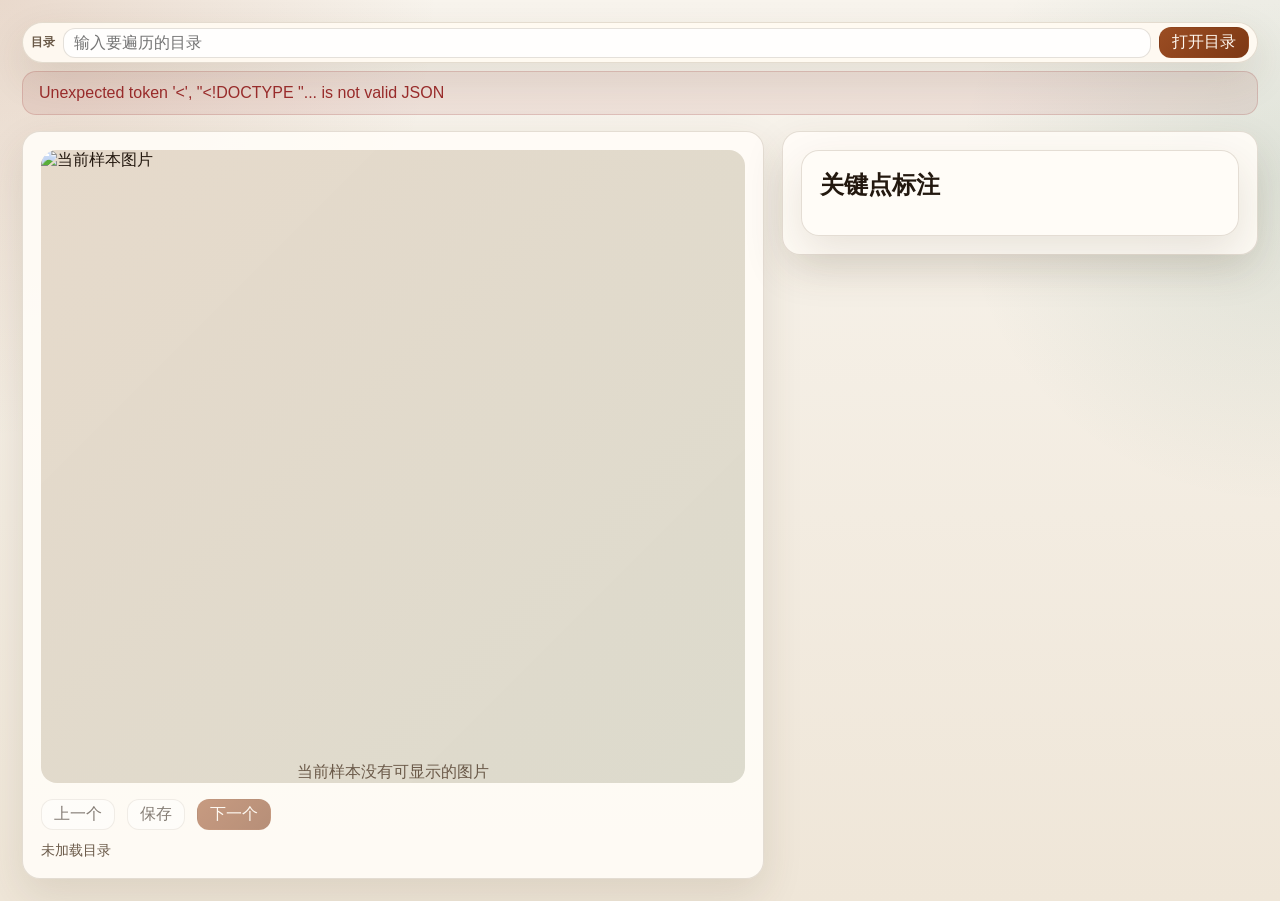
==== static/index.html @ f39cd429 "Initial commit" ====
<!DOCTYPE html>
<html lang="zh-CN">
  <head>
    <meta charset="UTF-8" />
    <meta name="viewport" content="width=device-width, initial-scale=1.0" />
    <title>JSON 标注工具</title>
    <link rel="stylesheet" href="/static/styles.css" />
  </head>
  <body>
    <div class="page-shell">
      <header class="topbar">
        <div class="directory-panel">
          <div class="toolbar">
            <label class="dir-caption" for="directoryInput">目录</label>
            <input
              id="directoryInput"
              class="dir-input"
              type="text"
              placeholder="输入要遍历的目录"
              spellcheck="false"
            />
            <button id="loadButton" class="primary">打开目录</button>
          </div>
        </div>
      </header>

      <div id="messageBar" class="message-bar hidden"></div>

      <main class="content-grid">
        <section class="panel image-panel">
          <section id="sampleMetaBar" class="sample-meta hidden">
            <div class="sample-meta-field">
              <span class="sample-meta-label">tag</span>
              <span id="sampleTagText" class="sample-meta-value"></span>
            </div>
            <div class="sample-meta-field">
              <span class="sample-meta-label">extra</span>
              <span id="sampleExtraText" class="sample-meta-value"></span>
            </div>
          </section>
          <div class="image-frame">
            <img id="previewImage" alt="当前样本图片" />
            <div id="imagePlaceholder" class="image-placeholder">
              当前样本没有可显示的图片
            </div>
          </div>
          <div class="image-footer">
            <div class="image-actions">
              <button id="prevButton">上一个</button>
              <button id="saveButton">保存</button>
              <button id="nextButton" class="primary">下一个</button>
              <span id="imageBasenameText" class="image-basename"></span>
            </div>
            <div class="status-line">
              <span id="progressText">未加载目录</span>
            </div>
          </div>
        </section>

        <aside class="panel detail-panel">
          <section class="card">
            <div class="card-header">
              <h2>关键点标注</h2>
            </div>
            <div id="keypointsList" class="keypoints-list"></div>
          </section>
        </aside>
      </main>
    </div>

    <script src="/static/app.js"></script>
  </body>
</html>
---- static/styles.css ----
:root {
  --bg: #f5f1e8;
  --bg-accent: #ece4d7;
  --panel: rgba(255, 252, 247, 0.92);
  --border: rgba(108, 86, 55, 0.18);
  --text: #23180f;
  --muted: #6b5a49;
  --primary: #9b4d23;
  --primary-strong: #7d3814;
  --success: #1f6b45;
  --error: #9b2c2c;
  --shadow: 0 16px 40px rgba(77, 55, 31, 0.12);
  --radius: 18px;
}

* {
  box-sizing: border-box;
}

body {
  margin: 0;
  min-height: 100vh;
  font-family: "Noto Sans SC", "Microsoft YaHei", sans-serif;
  color: var(--text);
  background:
    radial-gradient(circle at top left, rgba(155, 77, 35, 0.16), transparent 28%),
    radial-gradient(circle at right 20%, rgba(46, 111, 90, 0.12), transparent 22%),
    linear-gradient(180deg, #f8f4ed 0%, #efe6d8 100%);
}

button,
input,
select {
  font: inherit;
}

button,
select,
input {
  border: 1px solid var(--border);
  border-radius: 12px;
  background: rgba(255, 255, 255, 0.84);
  color: var(--text);
}

button {
  cursor: pointer;
  padding: 4px 12px;
  transition: transform 0.15s ease, background 0.15s ease, border-color 0.15s ease;
}

button:hover:not(:disabled) {
  transform: translateY(-1px);
  border-color: rgba(155, 77, 35, 0.36);
}

button:disabled {
  cursor: not-allowed;
  opacity: 0.55;
}

button.primary {
  background: linear-gradient(135deg, var(--primary), var(--primary-strong));
  color: #fff8f0;
  border-color: transparent;
}

input,
select {
  width: 100%;
  padding: 4px 10px;
}

.page-shell {
  padding: 22px;
}

.topbar {
  position: sticky;
  top: 0;
  z-index: 10;
  margin-bottom: 8px;
  padding: 4px 8px;
  width: 100%;
  border: 1px solid var(--border);
  border-radius: calc(var(--radius) + 4px);
  background: rgba(255, 250, 242, 0.94);
  backdrop-filter: blur(12px);
  box-shadow: var(--shadow);
}

.card-header h2 {
  margin: 0;
  font-family: "Source Han Serif SC", "Songti SC", serif;
  font-weight: 700;
}

.directory-panel {
  display: grid;
}

.toolbar {
  display: flex;
  align-items: center;
  gap: 8px;
}

.toolbar.compact {
  display: flex;
  flex-wrap: wrap;
  align-items: center;
}

.dir-caption {
  flex: 0 0 auto;
  color: var(--muted);
  font-size: 12px;
  font-weight: 600;
  white-space: nowrap;
}

.dir-input {
  flex: 1 1 auto;
  min-width: 0;
  min-height: 30px;
}

#loadButton {
  min-height: 30px;
  padding: 4px 12px;
  white-space: nowrap;
}

.dir-caption,
.summary-item span {
  color: var(--muted);
}

.status-line {
  display: flex;
  flex-wrap: wrap;
  justify-content: space-between;
  gap: 12px;
  font-size: 14px;
  color: var(--muted);
}

.message-bar {
  margin-bottom: 16px;
  padding: 12px 16px;
  border-radius: 14px;
  border: 1px solid transparent;
}

.message-bar.hidden {
  display: none;
}

.message-bar.info {
  background: rgba(155, 77, 35, 0.08);
  border-color: rgba(155, 77, 35, 0.18);
}

.message-bar.success {
  background: rgba(31, 107, 69, 0.1);
  border-color: rgba(31, 107, 69, 0.2);
  color: var(--success);
}

.message-bar.error {
  background: rgba(155, 44, 44, 0.09);
  border-color: rgba(155, 44, 44, 0.18);
  color: var(--error);
}

.sample-meta {
  display: flex;
  align-items: center;
  gap: 0;
  width: 100%;
  margin-bottom: 12px;
  padding: 8px 12px;
  border: 1px solid var(--border);
  border-radius: 10px;
  background: rgba(255, 250, 242, 0.9);
  box-shadow: var(--shadow);
  overflow-x: auto;
  overflow-y: hidden;
}

.sample-meta-field {
  display: flex;
  align-items: center;
  gap: 6px;
  min-width: fit-content;
  white-space: nowrap;
}

.sample-meta-field:first-child {
  margin-right: 24px;
  padding-right: 24px;
  border-right: 1px solid rgba(108, 86, 55, 0.18);
}

.sample-meta-field:last-child {
  flex: 1 0 auto;
}

.sample-meta-label,
.sample-meta-value {
  margin: 0;
  font-family: "Noto Sans SC", "Microsoft YaHei", sans-serif;
  font-size: 12px;
  line-height: 1.45;
  white-space: nowrap;
}

.sample-meta-label {
  flex: 0 0 auto;
  color: var(--muted);
  font-weight: 600;
}

.sample-meta-value {
  font-weight: 500;
}

.content-grid {
  display: grid;
  grid-template-columns: minmax(520px, 1.28fr) minmax(380px, 0.82fr);
  gap: 18px;
  align-items: start;
}

.panel,
.card {
  border: 1px solid var(--border);
  border-radius: var(--radius);
  background: var(--panel);
  box-shadow: var(--shadow);
}

.panel {
  padding: 18px;
}

.card-header {
  display: flex;
  justify-content: space-between;
  align-items: start;
  gap: 12px;
  margin-bottom: 16px;
}

.card-header.split {
  align-items: center;
}

.image-frame {
  position: relative;
  min-height: 68vh;
  display: grid;
  place-items: center;
  border-radius: 16px;
  overflow: hidden;
  background:
    linear-gradient(135deg, rgba(155, 77, 35, 0.07), rgba(46, 111, 90, 0.08)),
    var(--bg-accent);
}

.image-footer {
  display: grid;
  gap: 12px;
  margin-top: 16px;
}

.image-actions {
  display: flex;
  flex-wrap: wrap;
  gap: 12px;
  align-items: center;
}

.image-basename {
  flex: 1 1 320px;
  min-width: 220px;
  color: var(--muted);
  font-size: 13px;
  line-height: 1.35;
  white-space: normal;
  overflow: visible;
  text-overflow: clip;
  overflow-wrap: anywhere;
  word-break: break-word;
}

#previewImage {
  width: 100%;
  height: 68vh;
  object-fit: contain;
  display: block;
}

.image-placeholder,
.empty-state {
  color: var(--muted);
}

.hidden {
  display: none;
}

.detail-panel {
  display: grid;
  gap: 18px;
}

.card {
  padding: 18px;
}

.summary-grid {
  display: grid;
  grid-template-columns: repeat(2, minmax(0, 1fr));
  gap: 14px;
}

.summary-item {
  display: grid;
  gap: 8px;
}

.summary-item strong {
  font-size: 18px;
}

.coordinates {
  margin-top: 14px;
}

.coordinates pre,
.prompt-box {
  margin: 0;
  padding: 14px;
  border-radius: 14px;
  background: rgba(107, 90, 73, 0.07);
  white-space: pre-wrap;
  word-break: break-word;
  max-height: 220px;
  overflow: auto;
}

.inline-form {
  display: flex;
  gap: 10px;
  align-items: center;
}

.inline-form input {
  min-width: 180px;
}

.option-list {
  display: flex;
  flex-wrap: wrap;
  gap: 8px;
  margin-bottom: 14px;
}

.option-tag {
  padding: 6px 10px;
  border-radius: 999px;
  background: rgba(155, 77, 35, 0.1);
  color: var(--primary-strong);
  font-size: 13px;
}

.keypoints-list {
  display: grid;
  gap: 12px;
}

.keypoint-row {
  display: grid;
  grid-template-columns: minmax(0, 1fr) 280px;
  gap: 14px;
  align-items: center;
  padding: 14px;
  border-radius: 14px;
  background: rgba(255, 255, 255, 0.72);
  border: 1px solid rgba(108, 86, 55, 0.1);
}

.keypoint-name {
  line-height: 1.5;
}

.keypoint-control {
  min-width: 0;
}

.keypoint-combobox {
  position: relative;
}

.keypoint-combobox::after {
  content: "";
  position: absolute;
  top: 50%;
  right: 14px;
  width: 8px;
  height: 8px;
  border-right: 1.5px solid rgba(107, 90, 73, 0.9);
  border-bottom: 1.5px solid rgba(107, 90, 73, 0.9);
  transform: translateY(-70%) rotate(45deg);
  pointer-events: none;
}

.keypoint-input {
  min-height: 40px;
  width: 100%;
  padding-right: 34px;
}

.keypoint-dropdown {
  position: absolute;
  top: calc(100% + 6px);
  left: 0;
  right: 0;
  z-index: 20;
  display: grid;
  gap: 4px;
  max-height: 220px;
  padding: 8px;
  overflow-y: auto;
  border: 1px solid rgba(108, 86, 55, 0.14);
  border-radius: 12px;
  background: rgba(255, 252, 247, 0.98);
  box-shadow: 0 12px 24px rgba(77, 55, 31, 0.12);
}

.keypoint-dropdown.hidden {
  display: none;
}

.keypoint-option {
  width: 100%;
  padding: 8px 10px;
  border: 0;
  border-radius: 10px;
  background: transparent;
  color: var(--text);
  text-align: left;
  cursor: pointer;
}

.keypoint-option:hover {
  background: rgba(155, 77, 35, 0.08);
}

.keypoint-option.empty {
  color: var(--muted);
  cursor: default;
}

@media (max-width: 1080px) {
  .sample-meta {
    width: 100%;
  }

  .content-grid {
    grid-template-columns: 1fr;
  }

  .image-frame,
  #previewImage {
    min-height: 48vh;
    height: 48vh;
  }
}

@media (max-width: 720px) {
  .page-shell {
    padding: 14px;
  }

  .toolbar,
  .toolbar.compact,
  .image-actions,
  .status-line,
  .card-header.split,
  .inline-form {
    display: flex;
    flex-direction: column;
    align-items: stretch;
  }

  .summary-grid,
  .keypoint-row {
    grid-template-columns: 1fr;
  }
}
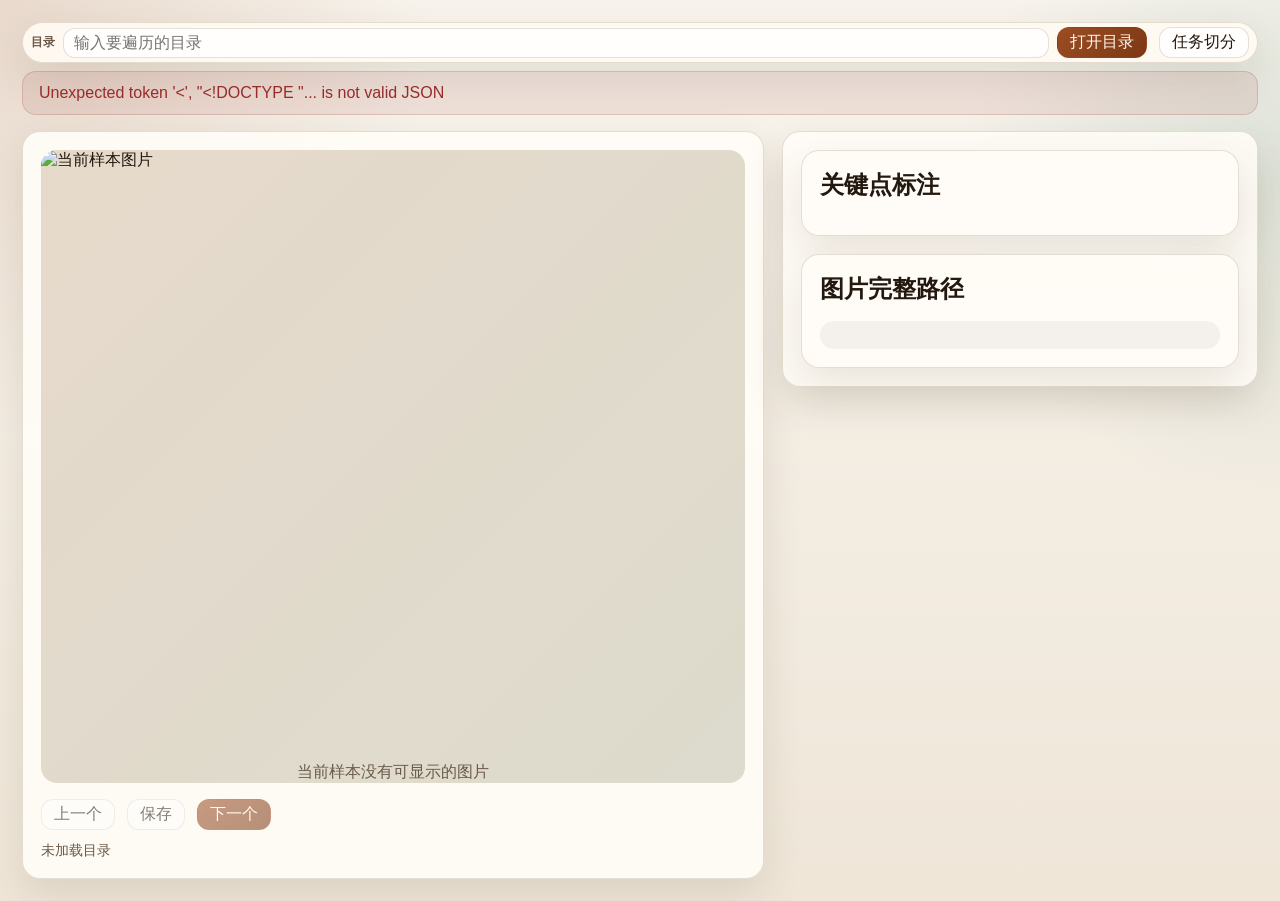
==== commit e8bee8e9: "Add task splitting workflow for annotation sessions" ====
--- a/static/index.html
+++ b/static/index.html
@@ -9,18 +9,26 @@
   <body>
     <div class="page-shell">
       <header class="topbar">
-        <div class="directory-panel">
-          <div class="toolbar">
-            <label class="dir-caption" for="directoryInput">目录</label>
-            <input
-              id="directoryInput"
-              class="dir-input"
-              type="text"
-              placeholder="输入要遍历的目录"
-              spellcheck="false"
-            />
-            <button id="loadButton" class="primary">打开目录</button>
+        <div class="topbar-row">
+          <div id="directoryPanel" class="directory-panel">
+            <div class="toolbar">
+              <label class="dir-caption" for="directoryInput">目录</label>
+              <input
+                id="directoryInput"
+                class="dir-input"
+                type="text"
+                placeholder="输入要遍历的目录"
+                spellcheck="false"
+              />
+              <button id="loadButton" class="primary">打开目录</button>
+            </div>
           </div>
+          <div id="taskSessionPanel" class="task-session hidden">
+            <div class="task-session-caption">任务</div>
+            <div id="taskSessionTitle" class="task-session-title"></div>
+            <div id="taskSessionSubtitle" class="task-session-subtitle"></div>
+          </div>
+          <a class="nav-link" href="/tasks">任务切分</a>
         </div>
       </header>
 
@@ -64,6 +72,12 @@
             </div>
             <div id="keypointsList" class="keypoints-list"></div>
           </section>
+          <section class="card">
+            <div class="card-header">
+              <h2>图片完整路径</h2>
+            </div>
+            <div id="imagePathText" class="info-block"></div>
+          </section>
         </aside>
       </main>
     </div>
--- a/static/styles.css
+++ b/static/styles.css
@@ -89,6 +89,18 @@
   box-shadow: var(--shadow);
 }
 
+.topbar-row {
+  display: flex;
+  align-items: flex-start;
+  gap: 12px;
+}
+
+.topbar-row > .directory-panel,
+.topbar-row > .task-session {
+  flex: 1 1 auto;
+  min-width: 0;
+}
+
 .card-header h2 {
   margin: 0;
   font-family: "Source Han Serif SC", "Songti SC", serif;
@@ -109,6 +121,50 @@
   display: flex;
   flex-wrap: wrap;
   align-items: center;
+}
+
+.nav-link {
+  display: inline-flex;
+  align-items: center;
+  justify-content: center;
+  min-height: 30px;
+  padding: 4px 12px;
+  border: 1px solid var(--border);
+  border-radius: 12px;
+  background: rgba(255, 255, 255, 0.84);
+  color: var(--text);
+  text-decoration: none;
+  white-space: nowrap;
+}
+
+.nav-link:hover {
+  border-color: rgba(155, 77, 35, 0.36);
+}
+
+.task-session {
+  display: grid;
+  gap: 4px;
+  min-height: 30px;
+  padding: 2px 0;
+}
+
+.task-session-caption,
+.panel-note {
+  color: var(--muted);
+  font-size: 12px;
+  font-weight: 600;
+}
+
+.task-session-title {
+  font-weight: 700;
+  line-height: 1.35;
+}
+
+.task-session-subtitle {
+  color: var(--muted);
+  font-size: 13px;
+  line-height: 1.35;
+  overflow-wrap: anywhere;
 }
 
 .dir-caption {
@@ -171,6 +227,111 @@
   background: rgba(155, 44, 44, 0.09);
   border-color: rgba(155, 44, 44, 0.18);
   color: var(--error);
+}
+
+.tasks-layout {
+  display: grid;
+}
+
+.tasks-list {
+  display: grid;
+  gap: 16px;
+}
+
+.task-card {
+  display: grid;
+  gap: 14px;
+  padding: 18px;
+  border-radius: 18px;
+  background: rgba(255, 255, 255, 0.68);
+  border: 1px solid rgba(108, 86, 55, 0.12);
+}
+
+.task-card-header {
+  display: flex;
+  flex-wrap: wrap;
+  justify-content: space-between;
+  gap: 10px;
+  align-items: flex-start;
+}
+
+.task-card-title {
+  display: grid;
+  gap: 6px;
+}
+
+.task-name {
+  font-family: "Source Han Serif SC", "Songti SC", serif;
+  font-size: 20px;
+  font-weight: 700;
+  line-height: 1.3;
+}
+
+.task-directory,
+.task-meta {
+  color: var(--muted);
+  font-size: 13px;
+  line-height: 1.45;
+  overflow-wrap: anywhere;
+}
+
+.split-toolbar {
+  display: flex;
+  flex-wrap: wrap;
+  align-items: center;
+  gap: 10px;
+}
+
+.split-toolbar label {
+  color: var(--muted);
+  font-size: 13px;
+  font-weight: 600;
+}
+
+.split-toolbar input {
+  width: 120px;
+  min-height: 34px;
+}
+
+.parts-grid {
+  display: grid;
+  grid-template-columns: repeat(auto-fit, minmax(280px, 1fr));
+  gap: 12px;
+}
+
+.part-card {
+  display: grid;
+  gap: 10px;
+  padding: 14px;
+  border-radius: 14px;
+  background: rgba(255, 250, 242, 0.9);
+  border: 1px solid rgba(108, 86, 55, 0.12);
+}
+
+.part-name {
+  font-weight: 700;
+}
+
+.part-meta {
+  color: var(--muted);
+  font-size: 13px;
+  line-height: 1.45;
+}
+
+.part-link-row {
+  display: flex;
+  gap: 8px;
+  align-items: center;
+}
+
+.part-link-input {
+  flex: 1 1 auto;
+  min-width: 0;
+  min-height: 34px;
+}
+
+.part-link-input[readonly] {
+  cursor: text;
 }
 
 .sample-meta {
@@ -348,6 +509,18 @@
   word-break: break-word;
   max-height: 220px;
   overflow: auto;
+}
+
+.info-block {
+  margin: 0;
+  padding: 14px;
+  border-radius: 14px;
+  background: rgba(107, 90, 73, 0.07);
+  color: var(--muted);
+  line-height: 1.55;
+  white-space: pre-wrap;
+  word-break: break-word;
+  overflow-wrap: anywhere;
 }
 
 .inline-form {
@@ -484,12 +657,15 @@
     padding: 14px;
   }
 
+  .topbar-row,
   .toolbar,
   .toolbar.compact,
   .image-actions,
   .status-line,
   .card-header.split,
-  .inline-form {
+  .inline-form,
+  .split-toolbar,
+  .part-link-row {
     display: flex;
     flex-direction: column;
     align-items: stretch;
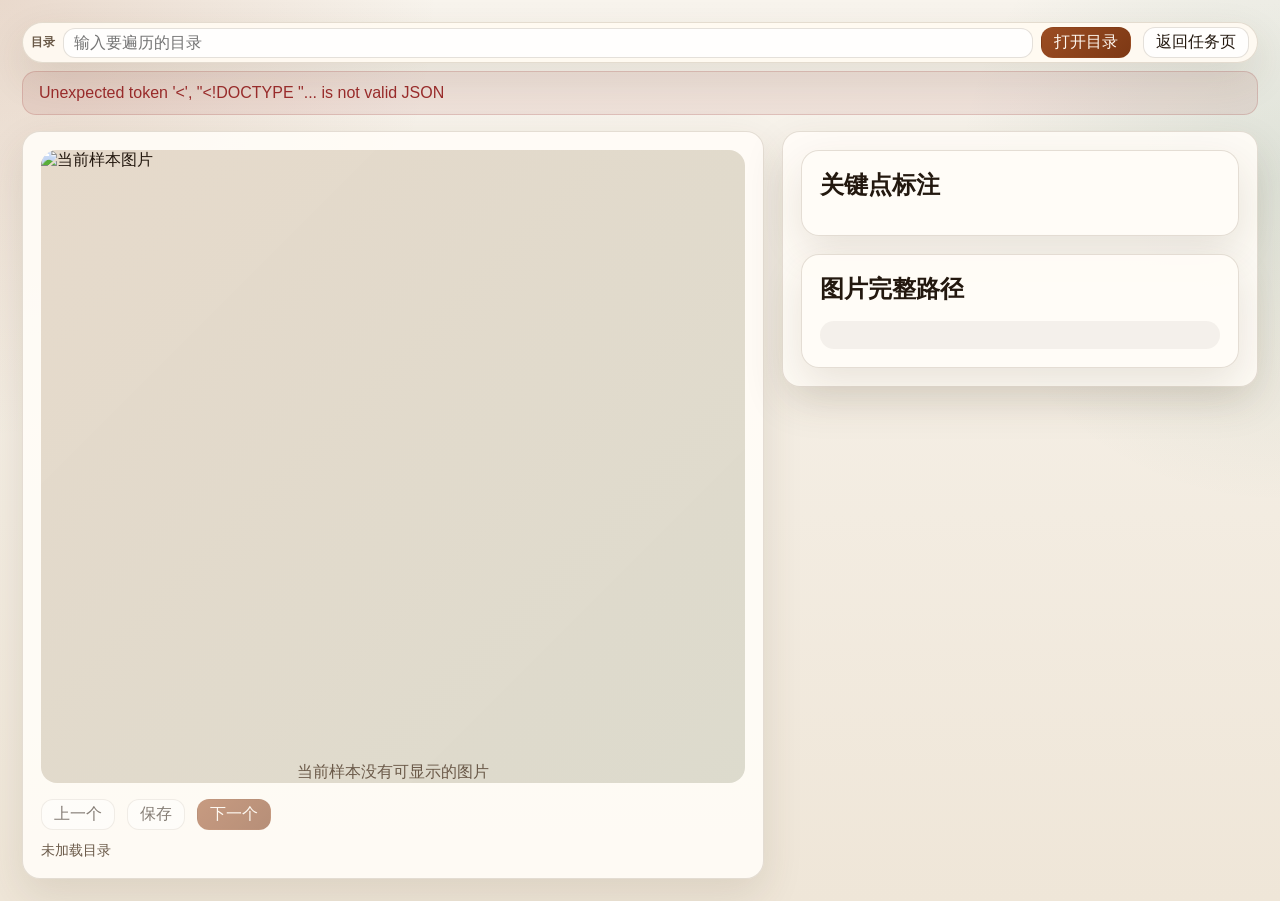
==== commit c267724d: "Update task navigation and import latest annotation tasks" ====
--- a/static/index.html
+++ b/static/index.html
@@ -28,7 +28,7 @@
             <div id="taskSessionTitle" class="task-session-title"></div>
             <div id="taskSessionSubtitle" class="task-session-subtitle"></div>
           </div>
-          <a class="nav-link" href="/tasks">任务切分</a>
+          <a class="nav-link" href="/">返回任务页</a>
         </div>
       </header>
 
--- a/static/styles.css
+++ b/static/styles.css
@@ -109,12 +109,14 @@
 
 .directory-panel {
   display: grid;
+  width: 100%;
 }
 
 .toolbar {
   display: flex;
   align-items: center;
   gap: 8px;
+  width: 100%;
 }
 
 .toolbar.compact {
@@ -187,6 +189,13 @@
   white-space: nowrap;
 }
 
+#importTaskButton {
+  flex: 0 0 112px;
+  min-width: 112px;
+  padding: 4px 16px;
+  white-space: nowrap;
+}
+
 .dir-caption,
 .summary-item span {
   color: var(--muted);
@@ -235,16 +244,19 @@
 
 .tasks-list {
   display: grid;
-  gap: 16px;
+  gap: 18px;
 }
 
 .task-card {
   display: grid;
-  gap: 14px;
-  padding: 18px;
+  gap: 12px;
+  padding: 14px;
   border-radius: 18px;
-  background: rgba(255, 255, 255, 0.68);
-  border: 1px solid rgba(108, 86, 55, 0.12);
+  background: linear-gradient(180deg, rgba(245, 236, 224, 0.95), rgba(235, 221, 202, 0.88));
+  border: 1px solid rgba(155, 77, 35, 0.26);
+  box-shadow:
+    0 10px 22px rgba(108, 86, 55, 0.08),
+    inset 0 0 0 1px rgba(255, 251, 246, 0.5);
 }
 
 .task-card-header {
@@ -257,7 +269,7 @@
 
 .task-card-title {
   display: grid;
-  gap: 6px;
+  gap: 4px;
 }
 
 .task-name {
@@ -296,13 +308,13 @@
 .parts-grid {
   display: grid;
   grid-template-columns: repeat(auto-fit, minmax(280px, 1fr));
-  gap: 12px;
+  gap: 10px;
 }
 
 .part-card {
   display: grid;
-  gap: 10px;
-  padding: 14px;
+  gap: 8px;
+  padding: 12px;
   border-radius: 14px;
   background: rgba(255, 250, 242, 0.9);
   border: 1px solid rgba(108, 86, 55, 0.12);
